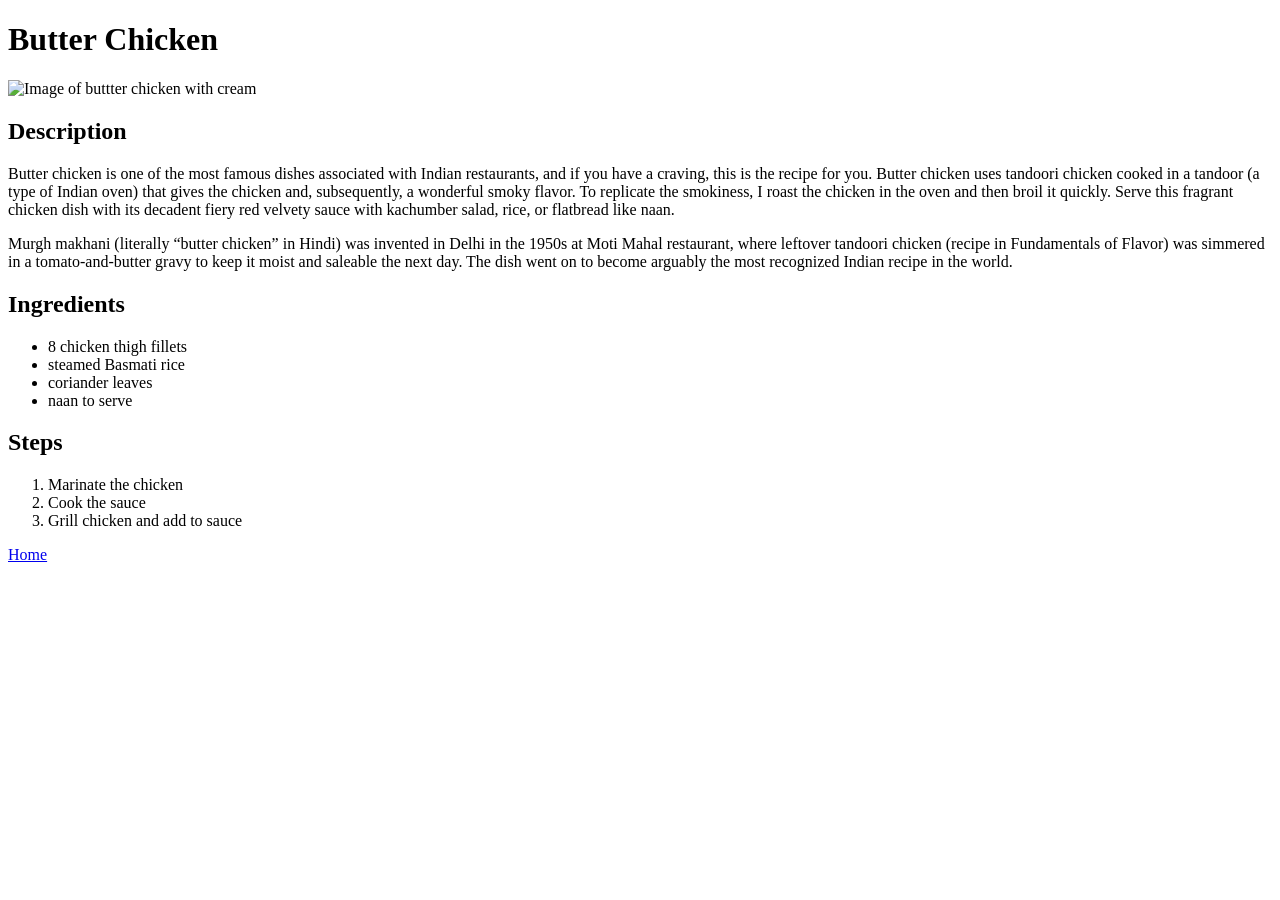
==== recipes/butter-chicken.html @ 12d52693 "Add butter-chicken.html Contains the individual recipe for butter chicken and it is linked to the in" ====
<!DOCTYPE html>
<html lang="en">
<head>
    <meta charset="UTF-8">
    <meta name="viewport" content="width=device-width, initial-scale=1.0">
    <title>Butter Chicken</title>
</head>
<body>
    <h1>Butter Chicken</h1>
    <img src="../images/butter-chicken.avif" alt="Image of buttter chicken with cream" width="500">

    <h2>Description</h2>
    <p>Butter chicken is one of the most famous dishes associated with Indian restaurants, and if you have a craving, this is the recipe for you. Butter chicken uses tandoori chicken cooked in a tandoor (a type of Indian oven) that gives the chicken and, subsequently, a wonderful smoky flavor. To replicate the smokiness, I roast the chicken in the oven and then broil it quickly. Serve this fragrant chicken dish with its decadent fiery red velvety sauce with kachumber salad, rice, or flatbread like naan.</p>
    <p>Murgh makhani (literally “butter chicken” in Hindi) was invented in Delhi in the 1950s at Moti Mahal restaurant, where leftover tandoori chicken (recipe in Fundamentals of Flavor) was simmered in a tomato-and-butter gravy to keep it moist and saleable the next day. The dish went on to become arguably the most recognized Indian recipe in the world.</p>

    <h2>Ingredients</h2>
    <ul>
        <li>8 chicken thigh fillets</li>
        <li>steamed Basmati rice</li>
        <li>coriander leaves</li>
        <li>naan to serve</li>
    </ul>

    <h2>Steps</h2>
    <ol>
        <li>Marinate the chicken</li>
        <li>Cook the sauce</li>
        <li>Grill chicken and add to sauce</li>
    </ol>


    <a href="../index.html">Home</a>
</body>
</html>
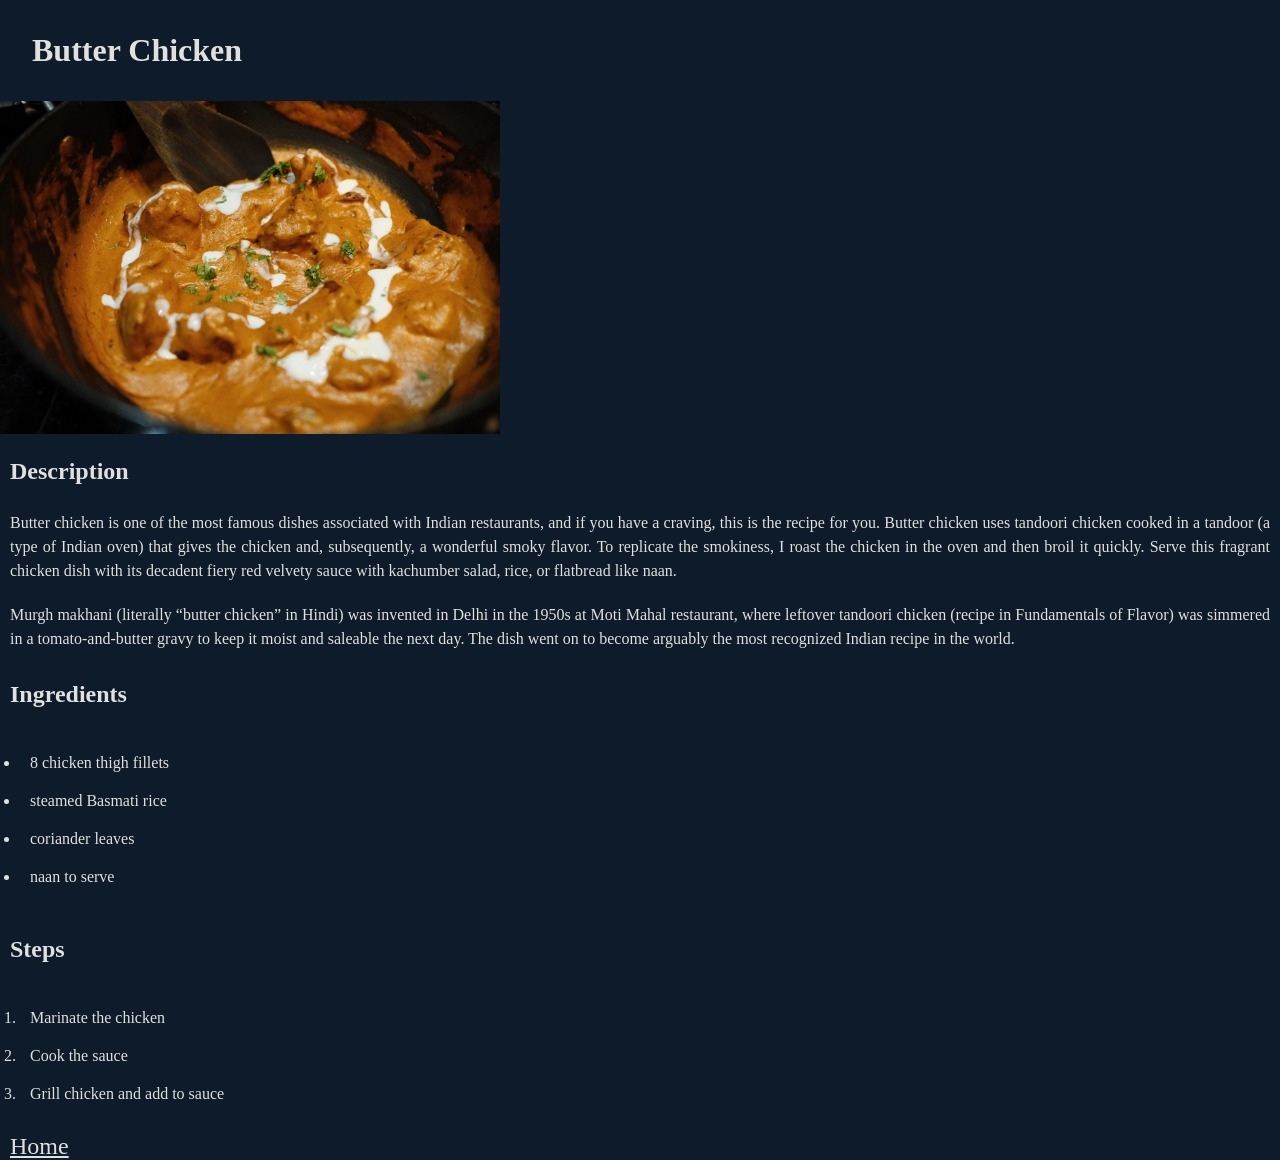
==== commit e27a19a0: "Add the style.css file style.css contains the various styles applied to the html elements using the " ====
--- a/recipes/butter-chicken.html
+++ b/recipes/butter-chicken.html
@@ -3,16 +3,18 @@
 <head>
     <meta charset="UTF-8">
     <meta name="viewport" content="width=device-width, initial-scale=1.0">
+    <link rel="stylesheet" href="../style.css">
     <title>Butter Chicken</title>
 </head>
 <body>
+    <div class="container">
     <h1>Butter Chicken</h1>
     <img src="../images/butter-chicken.avif" alt="Image of buttter chicken with cream" width="500">
 
     <h2>Description</h2>
     <p>Butter chicken is one of the most famous dishes associated with Indian restaurants, and if you have a craving, this is the recipe for you. Butter chicken uses tandoori chicken cooked in a tandoor (a type of Indian oven) that gives the chicken and, subsequently, a wonderful smoky flavor. To replicate the smokiness, I roast the chicken in the oven and then broil it quickly. Serve this fragrant chicken dish with its decadent fiery red velvety sauce with kachumber salad, rice, or flatbread like naan.</p>
     <p>Murgh makhani (literally “butter chicken” in Hindi) was invented in Delhi in the 1950s at Moti Mahal restaurant, where leftover tandoori chicken (recipe in Fundamentals of Flavor) was simmered in a tomato-and-butter gravy to keep it moist and saleable the next day. The dish went on to become arguably the most recognized Indian recipe in the world.</p>
-
+    <div class="box">
     <h2>Ingredients</h2>
     <ul>
         <li>8 chicken thigh fillets</li>
@@ -28,7 +30,10 @@
         <li>Grill chicken and add to sauce</li>
     </ol>
 
+    
+    <a href="../index.html">Home</a>
+    </div>
 
-    <a href="../index.html">Home</a>
+    </div>
 </body>
 </html>
--- a/style.css
+++ b/style.css
@@ -0,0 +1,54 @@
+*{
+    margin: 0;
+    padding: 0;
+    box-sizing: border-box;
+}
+
+body{
+    color: #e0e1dd;
+    background-color: #0d1b2a;
+}
+
+.container h1{
+    margin: 32px;
+}
+
+.recipes li a{
+    color: #e0e1dd;
+}
+.recipes{
+    padding: 20px;
+}
+
+.recipes li{
+    padding: 24px;
+}
+.container h2{
+    margin-top: 20px;
+    margin-bottom: 16px;
+    padding-left: 10px;
+}
+
+.container p{
+    padding: 10px;
+    line-height: 24px;
+    text-align: justify;
+}
+
+.box ul,
+.box ol{
+    padding: 20px;
+}
+
+.box ul li,
+.box ol li{
+    padding: 10px;
+}
+
+.box a{
+    color: #e0e1dd;
+    padding-left: 10px;
+    font-size: 24px;
+}
+
+
